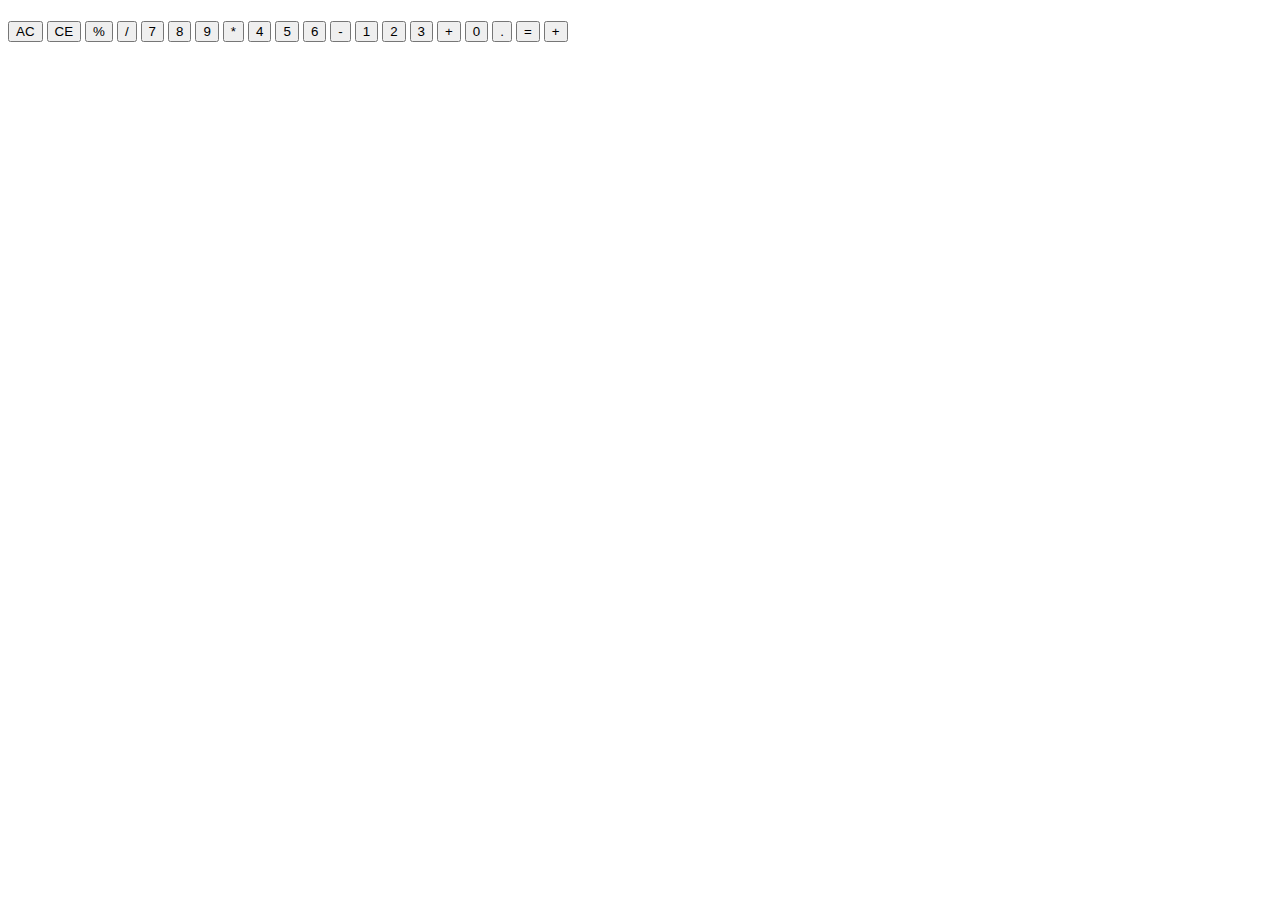
==== test.html @ 6985d766 "looks like a  calculator" ====
<!DOCTYPE html>
<html lang="en">

<head>
  <meta charset="UTF-8">
  <meta name="viewport" content="width=device-width, initial-scale=1.0">
  <meta http-equiv="X-UA-Compatible" content="ie=edge">
  <link rel="stylesheet" href="test.css">
  <title>Document</title>

</head>

<body>


<div class = 'flex-container'>
  <h1 id='screen'></h1>
  <button id='on'>AC</button>
  <button id='reset'>CE</button>
  <button id='%'>%</button>
  <button id='/'>/</button>
  <button id='7'>7</button>
  <button id='8'>8</button>
  <button id='9'>9</button>
  <button id='*'>*</button>
  <button id='4'>4</button>
  <button id='5'>5</button>
  <button id='6'>6</button>
  <button id='-'>-</button>
  <button id='1'>1</button>
  <button id='2'>2</button>
  <button id='3'>3</button>
  <button class='+'>+</button>
  <button id='0'>0</button>
  <button id='.'>.</button>
  <button id='='>=</button>
  <button class='+'>+</button>
</div>

  <Script type="text/javascript" src="test.js"> </SCript>
</body>

</html>
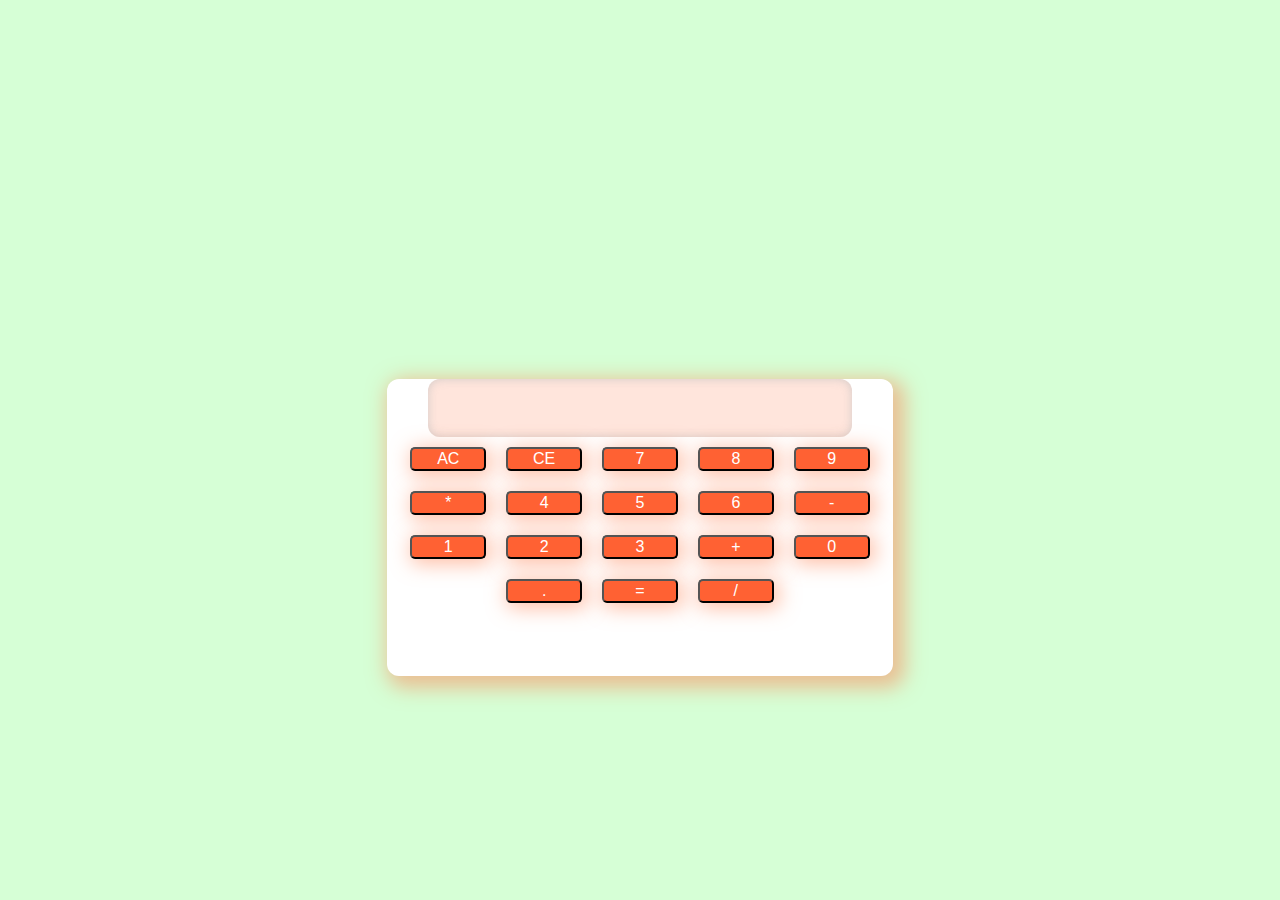
==== commit 6cae62ae: "final" ====
--- a/test.html
+++ b/test.html
@@ -14,11 +14,9 @@
 
 
 <div class = 'flex-container'>
-  <h1 id='screen'></h1>
-  <button id='on'>AC</button>
-  <button id='reset'>CE</button>
-  <button id='%'>%</button>
-  <button id='/'>/</button>
+  <span id='screen'><h1></h1></span>
+  <button class='darker'id='on'>AC</button>
+  <button class='darker space' id='reset'>CE</button>
   <button id='7'>7</button>
   <button id='8'>8</button>
   <button id='9'>9</button>
@@ -30,11 +28,12 @@
   <button id='1'>1</button>
   <button id='2'>2</button>
   <button id='3'>3</button>
-  <button class='+'>+</button>
+  <button id='+'>+</button>
   <button id='0'>0</button>
   <button id='.'>.</button>
   <button id='='>=</button>
-  <button class='+'>+</button>
+  <button id='/'>/</button>
+
 </div>
 
   <Script type="text/javascript" src="test.js"> </SCript>
--- a/test.css
+++ b/test.css
@@ -0,0 +1,51 @@
+body{
+  background-color: #D6FFD6;
+}
+
+button {
+  background-color: #FF6133;
+  border-radius: 5px;
+  width: 15%;
+  height: 10%;
+  font-size: 1rem;
+  margin: 10px 10px;
+  color: white;
+  -webkit-box-shadow: 3px 3px 20px 2px rgba(255,127,80, 0.5)	;  /* Safari 3-4, iOS 4.0.2 - 4.2, Android 2.3+ */
+  -moz-box-shadow:    3px 3px 20px 2px rgba(255,127,80, 0.5)	;  /* Firefox 3.5 - 3.6 */
+  box-shadow:         3px 3px 20px 2px rgba(255,127,80, 0.5)	;
+
+}
+
+.flex-container{
+  display: flex;
+  margin-left: 30%;
+  margin-right: 30%;
+  margin-top: 30%;
+  padding-bottom: 5%;
+  border-radius: 12px;
+  display: -webkit-flex;
+    -webkit-flex-wrap: wrap;
+    flex-wrap: wrap;
+  background-color: white;
+  justify-content: center;
+  border-radius: 12px;
+  -webkit-box-shadow: 6px 6px 20px 6px rgba(255,127,80, 0.5)	;  /* Safari 3-4, iOS 4.0.2 - 4.2, Android 2.3+ */
+  -moz-box-shadow:    6px 6px 20px 6px rgba(255,127,80, 0.5)	;  /* Firefox 3.5 - 3.6 */
+  box-shadow:         6px 6px 20px 6px rgba(255,127,80, 0.5)	;
+}
+
+#screen{
+  width: 80%;
+  height:3rem;
+  background-color: rgba(255,127,80, 0.2)	;
+  border-radius: 12px;
+  -moz-box-shadow:    inset 0 0 10px rgba(192,192,192,0.7);
+  -webkit-box-shadow: inset 0 0 10px rgba(192,192,192,0.7);
+  box-shadow:         inset 0 0 10px rgba(192,192,192,0.7);
+  text-align: right;
+  padding-right: 20px;
+  padding-top: 10px;
+  color: grey;
+
+
+}
